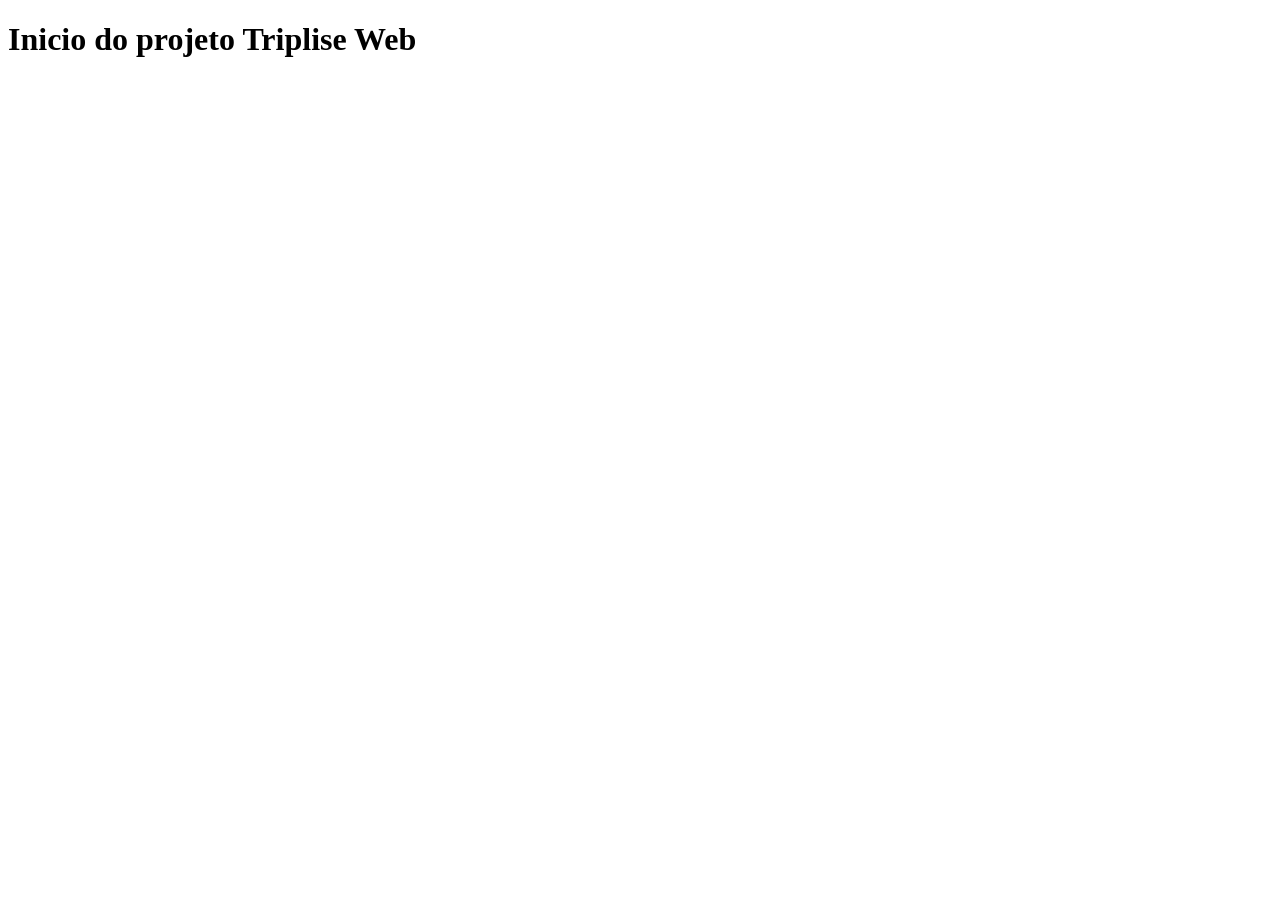
==== index.html @ 71671b50 "mensagem do commit" ====
<!DOCTYPE html>
<html lang="pt-br">
<head>
    <meta charset="UTF-8">
    <meta name="viewport" content="width=device-width, initial-scale=1.0">
    <title>Triplice Web</title>
</head>

<body>  
    <h1>Inicio do projeto Triplise Web</h1>
</body>

</html>
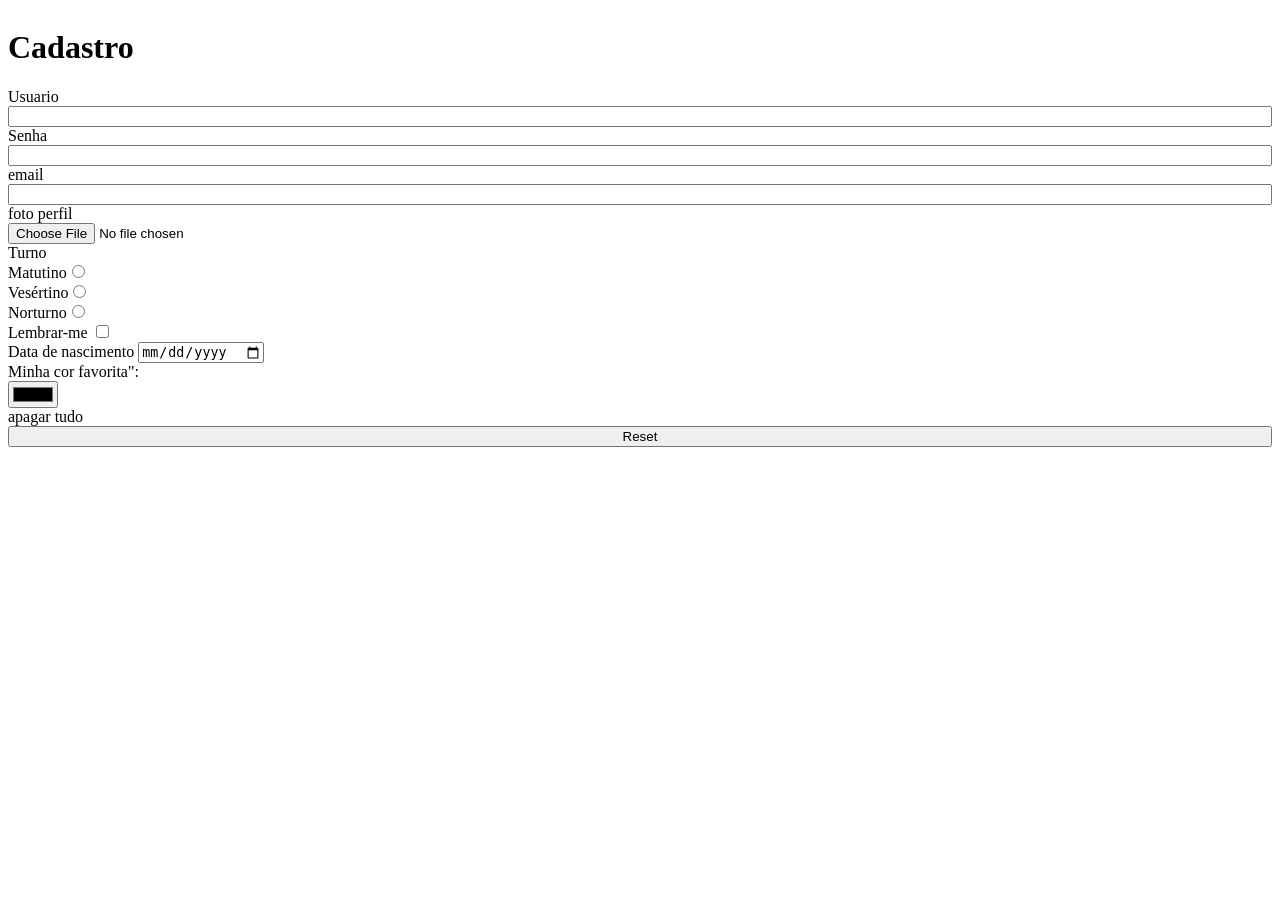
==== commit f499c781: "adiciona varios inputs" ====
--- a/index.html
+++ b/index.html
@@ -4,10 +4,47 @@
     <meta charset="UTF-8">
     <meta name="viewport" content="width=device-width, initial-scale=1.0">
     <title>Triplice Web</title>
+    <link rel="stylesheet" href="style.css">
+
 </head>
 
-<body>  
-    <h1>Inicio do projeto Triplise Web</h1>
+<body>
+<h1>Cadastro</h1>
+
+<script> scr="Script.js"</script>
+ <label for="usuario">Usuario</label>
+<input id="usuario"type="text"/>
+<label for="senha">Senha</label>
+<input id="senha" type="password"/>
+
+<label FOR="email">email</label>
+<input id="email" type="email"/>
+
+<label FOR="foto">foto perfil</label>
+
+
+<input id="foto" type="file" accept="image/png"/>
+<label>Turno</label>
+<label>Matutino<input name="Turno" type="radio"></label>
+<label>Vesértino<input name="Turno" type="radio"></label>
+<label>Norturno<input name="Turno" type="radio"></label>
+
+<label for="Lembrar">Lembrar-me
+
+<input id="lembrar" type="checkbox"/>
+    </label>
+<label for="nascimento">Data de nascimento
+<input id="nascimento" type="date"/>
+</label>
+
+<label for="corFavorito"> Minha cor favorita":</label>
+<input id="corFavorito" type="COLOR"/>
+
+<label for="reset">apagar tudo </label>
+<input id="reset" type="reset"/>
+
+<script src="script.js"></script>
+
 </body>
 
 </html>
--- a/style.css
+++ b/style.css
@@ -0,0 +1,5 @@
+body{
+   display: flex;
+    flex-direction: column;
+    
+}
